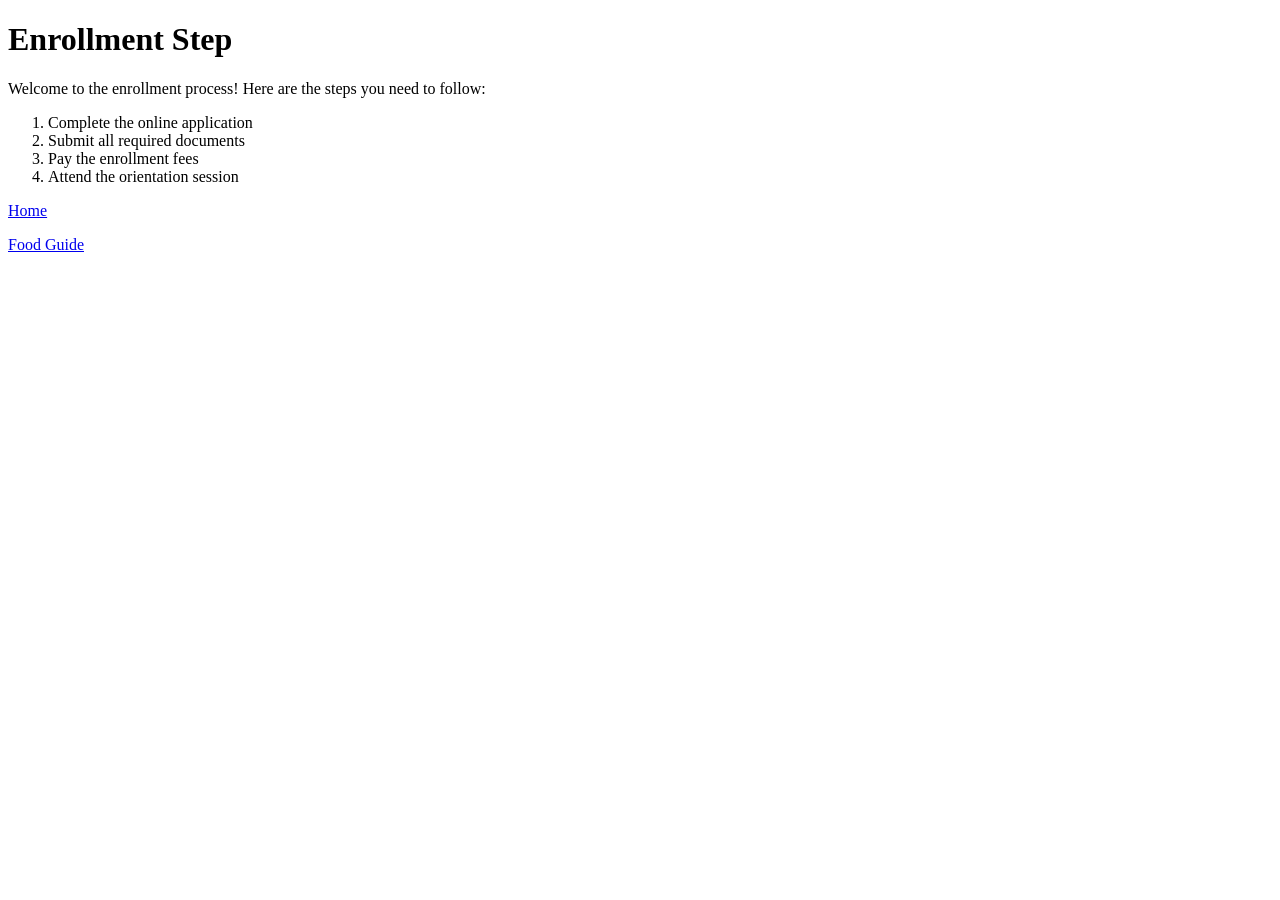
==== guides/enrollment.html @ fd275217 "Initial commit" ====
<!DOCTYPE html>
<html lang="en">
<head>
    <meta charset="UTF-8">
    <meta name="viewport" content="width=device-width, initial-scale=1.0">
    <title>Enrollment Guide</title>
</head>
<body>
    <h1>Enrollment Step</h1>

    <p>
        Welcome to the enrollment process! Here are the steps you need to follow:
    </p>

    <ol>
        <li>Complete the online application</li>
        <li>Submit all required documents</li>
        <li>Pay the enrollment fees</li>
        <li>Attend the orientation session</li>
    </ol>
    
    <!--Back home: up one folder-->
    <p><a href="../index.html">Home</a></p> 

    <!--Back to food: same folder-->
    <p><a href="food.html">Food Guide</a></p>
        

    
</body>
</html>
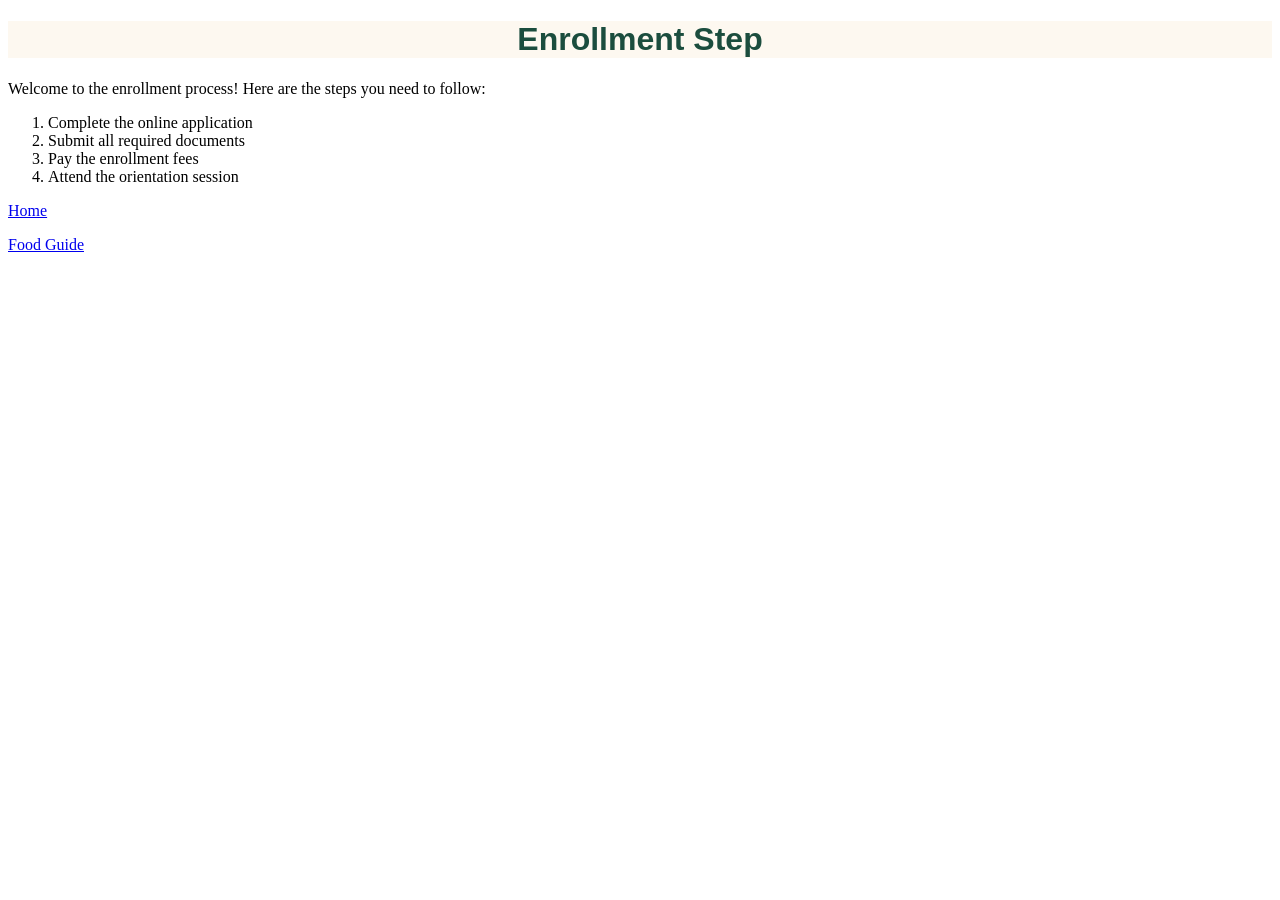
==== commit 5fbb9a02: "Add Style" ====
--- a/guides/enrollment.html
+++ b/guides/enrollment.html
@@ -4,6 +4,7 @@
     <meta charset="UTF-8">
     <meta name="viewport" content="width=device-width, initial-scale=1.0">
     <title>Enrollment Guide</title>
+    <link rel="stylesheet" href="../styles.css">
 </head>
 <body>
     <h1>Enrollment Step</h1>
--- a/styles.css
+++ b/styles.css
@@ -0,0 +1,29 @@
+h1{
+    font-family: 'Arial', sans-serif;
+    color: #333333;
+    background-color: #FDF8F0; 
+}
+
+body{
+    h1, h2 {
+        color: #1B4D3E
+    }
+
+    h1{
+        text-align: center;
+    }
+
+    .intro{
+        font-size: 1.2em;
+        text-align: center;
+        margin-bottom: 20px;
+    }
+
+    .tip{
+        font-style: italic;
+        color: #b75b05;
+    }
+    img{
+        border: 4px solid #1B4D3E;
+    }
+}
